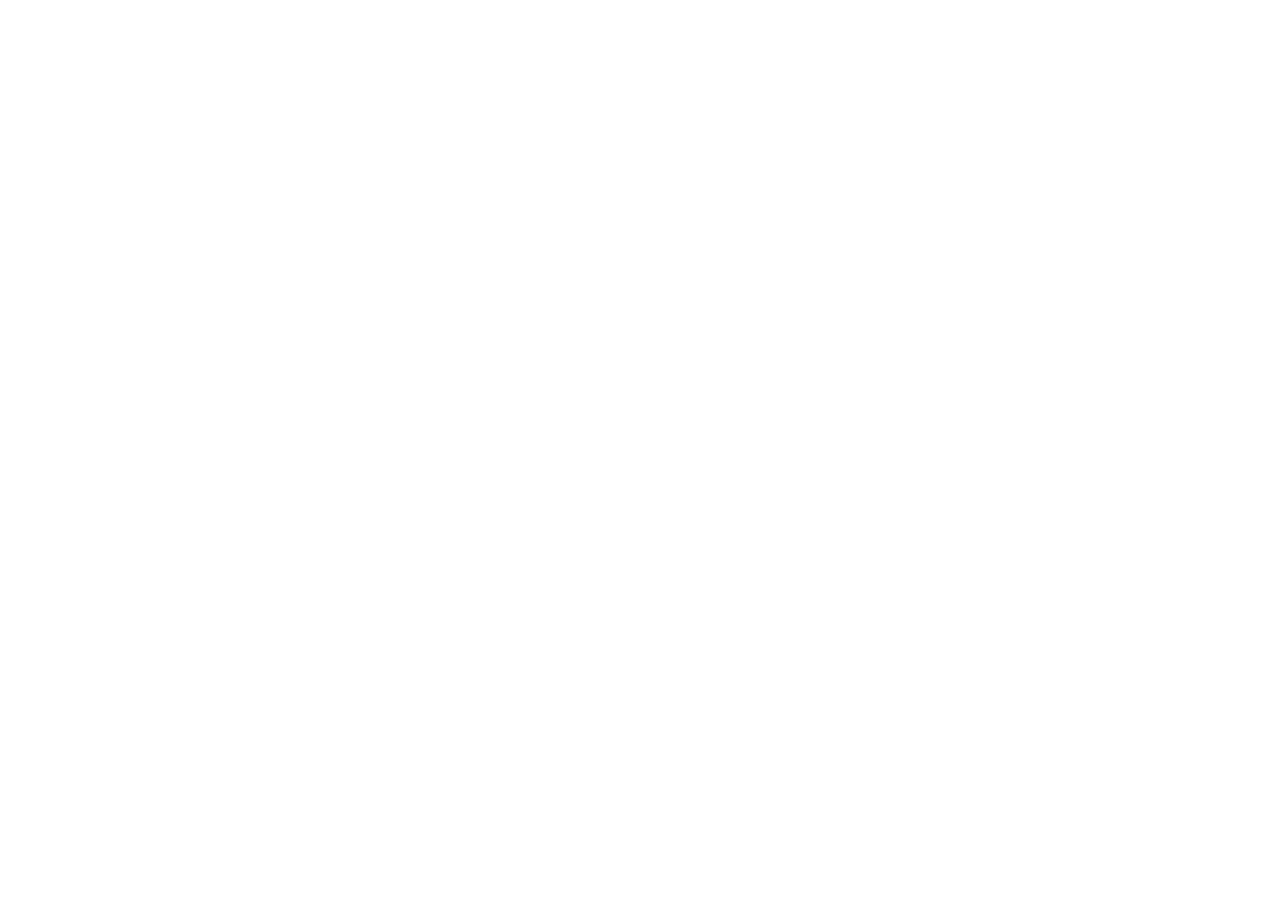
==== booker/index.html @ 6cb802e6 "initial commit" ====
<!DOCTYPE html>
<html lang="en" dir="ltr">
  <head>
    <meta charset="utf-8">
    <meta http-equiv="refresh" content="0; url=https://ga-booker.herokuapp.com" />
    <title>orjon.com/booker</title>
    <link href="https://fonts.googleapis.com/css?family=Montserrat" rel="stylesheet">
    <link rel="stylesheet" href="./css/style.css">
  </head>
  <body>
    <div class='top'>

    </div>

    <div class='middle'>
      <p><a href="https://ga-booker.herokuapp.com">Booker : The community library project</a></p>

    </div>

    <div class='bottom'>

    </div>

    <footer>
      <div id="displayContact" class="text">
          <a style='color:#999 ; text-decoration:none' href='mailto:contact@orjon.com'>contact@orjon.com
          </a>
      </div>
    </footer>

  </body>
</html>
---- booker/css/style.css ----
:root {
  --fontSize: 73vh;
}

* {
  box-sizing: border-box;
  user-select: none;
  cursor: default;
}




html {
  font-family: sans-serif;
}

body {
  color: #ccc;
  background-color: black;
  margin: 0;
  padding: 0;
  font-family: sans-serif;
  font-weight: 300;
  font-size: calc(var(--fontSize)/35);
  /* border: 1px solid red; */
  width: 100vw;
  height:100vh;
  display: flex;
  flex-direction: column;
  justify-content: center;
  align-items: center;
}

.top {
  height: 20vh;
  width: 100%;
    /* border: 1px solid orange; */
}
.middle {
  height: 60vh;
  width: 80%;
  /* border: 1px solid blue; */
  display: flex;
  flex-direction: column;
  justify-content: center;
  align-items: center;
}

p {
  padding: 0;
  margin: 0;
}


.bottom {
  height: 20vh;
  width: 100%;

  /* border: 1px solid lime; */
}

#displayContact {

    position: absolute;
    bottom: 0.5%;
    right: 0.5%;
    font-size: calc(var(--fontSize)/45);
}
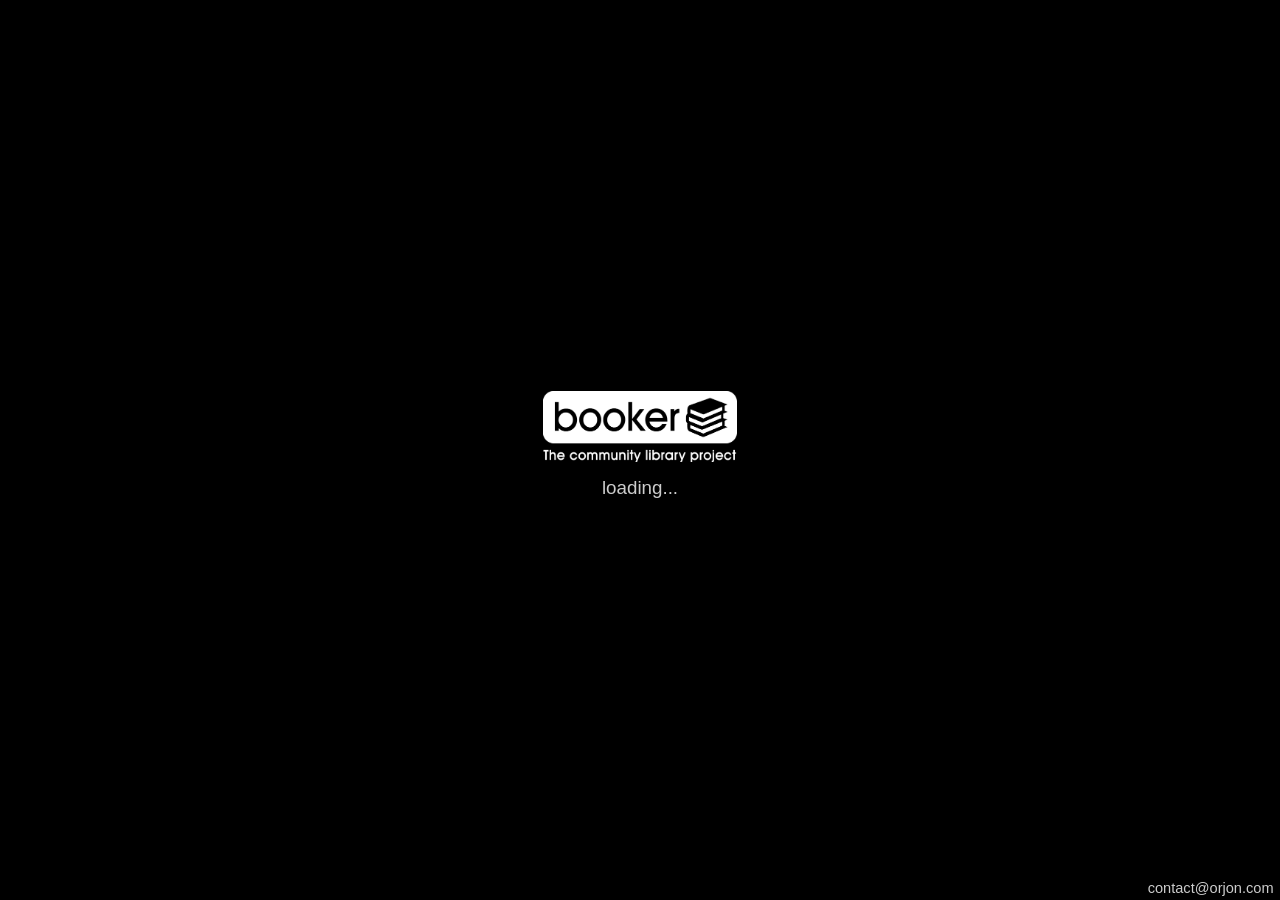
==== commit b1f29c81: "booker added & grid adjusted v1.3" ====
--- a/booker/index.html
+++ b/booker/index.html
@@ -2,29 +2,32 @@
 <html lang="en" dir="ltr">
   <head>
     <meta charset="utf-8">
-    <meta http-equiv="refresh" content="0; url=https://ga-booker.herokuapp.com" />
+    <meta http-equiv="refresh" content="2; url=https://ga-booker.herokuapp.com" />
     <title>orjon.com/booker</title>
     <link href="https://fonts.googleapis.com/css?family=Montserrat" rel="stylesheet">
     <link rel="stylesheet" href="./css/style.css">
   </head>
   <body>
+
     <div class='top'>
-
     </div>
 
+
     <div class='middle'>
-      <p><a href="https://ga-booker.herokuapp.com">Booker : The community library project</a></p>
-
+      <div class='iconWrapper width20'>
+        <a class='icon booker' href="https://ga-booker.herokuapp.com">
+          <img src='../images/booker.png' alt='booker icon'>
+        </a>
+      </div>
+      <p>loading...</p>
     </div>
 
     <div class='bottom'>
-
     </div>
 
     <footer>
       <div id="displayContact" class="text">
-          <a style='color:#999 ; text-decoration:none' href='mailto:contact@orjon.com'>contact@orjon.com
-          </a>
+          <a href='mailto:contact@orjon.com'>contact@orjon.com</a>
       </div>
     </footer>
 
--- a/booker/css/style.css
+++ b/booker/css/style.css
@@ -5,11 +5,8 @@
 * {
   box-sizing: border-box;
   user-select: none;
-  cursor: default;
+  text-decoration:none;
 }
-
-
-
 
 html {
   font-family: sans-serif;
@@ -23,7 +20,6 @@
   font-family: sans-serif;
   font-weight: 300;
   font-size: calc(var(--fontSize)/35);
-  /* border: 1px solid red; */
   width: 100vw;
   height:100vh;
   display: flex;
@@ -35,12 +31,10 @@
 .top {
   height: 20vh;
   width: 100%;
-    /* border: 1px solid orange; */
 }
 .middle {
   height: 60vh;
   width: 80%;
-  /* border: 1px solid blue; */
   display: flex;
   flex-direction: column;
   justify-content: center;
@@ -49,19 +43,36 @@
 
 p {
   padding: 0;
-  margin: 0;
+  margin: 10px;
 }
 
+.iconWrapper{
+    display: flex;
+    flex-direction: row;
+    justify-content: center;
+    align-items: center;
+}
+
+.icon {
+  width: 95%;
+}
+
+.width20 {
+    width: 20%;
+}
 
 .bottom {
   height: 20vh;
   width: 100%;
-
-  /* border: 1px solid lime; */
 }
 
-#displayContact {
+img {
+  width: 100%;
+}
 
+#displayContact a {
+    text-decoration:none;
+    color: #ccc;
     position: absolute;
     bottom: 0.5%;
     right: 0.5%;
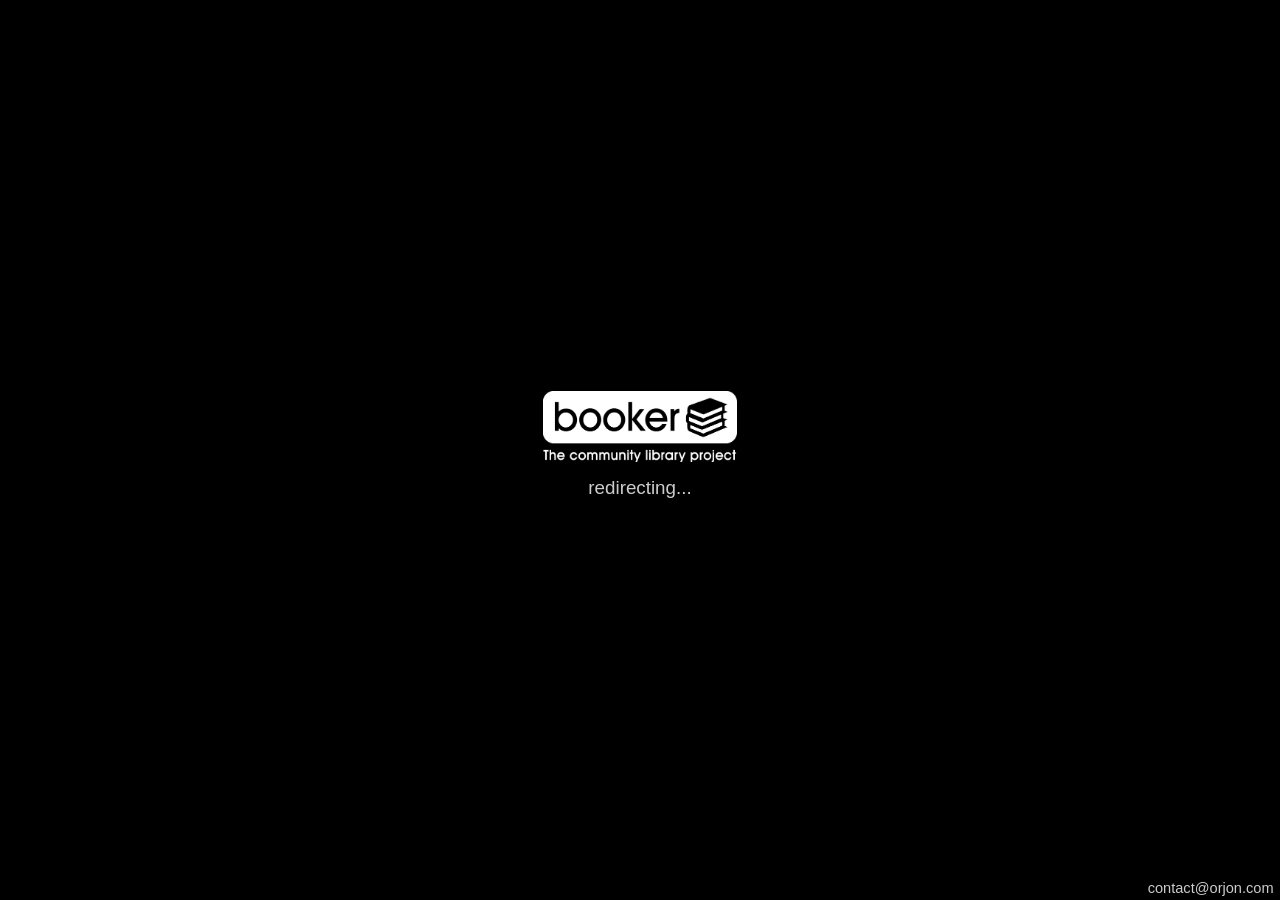
==== commit a811813f: "Whack-a-mole and Project4 added. Layout adjusted" ====
--- a/booker/index.html
+++ b/booker/index.html
@@ -19,7 +19,7 @@
           <img src='../images/booker.png' alt='booker icon'>
         </a>
       </div>
-      <p>loading...</p>
+      <p>redirecting...</p>
     </div>
 
     <div class='bottom'>
